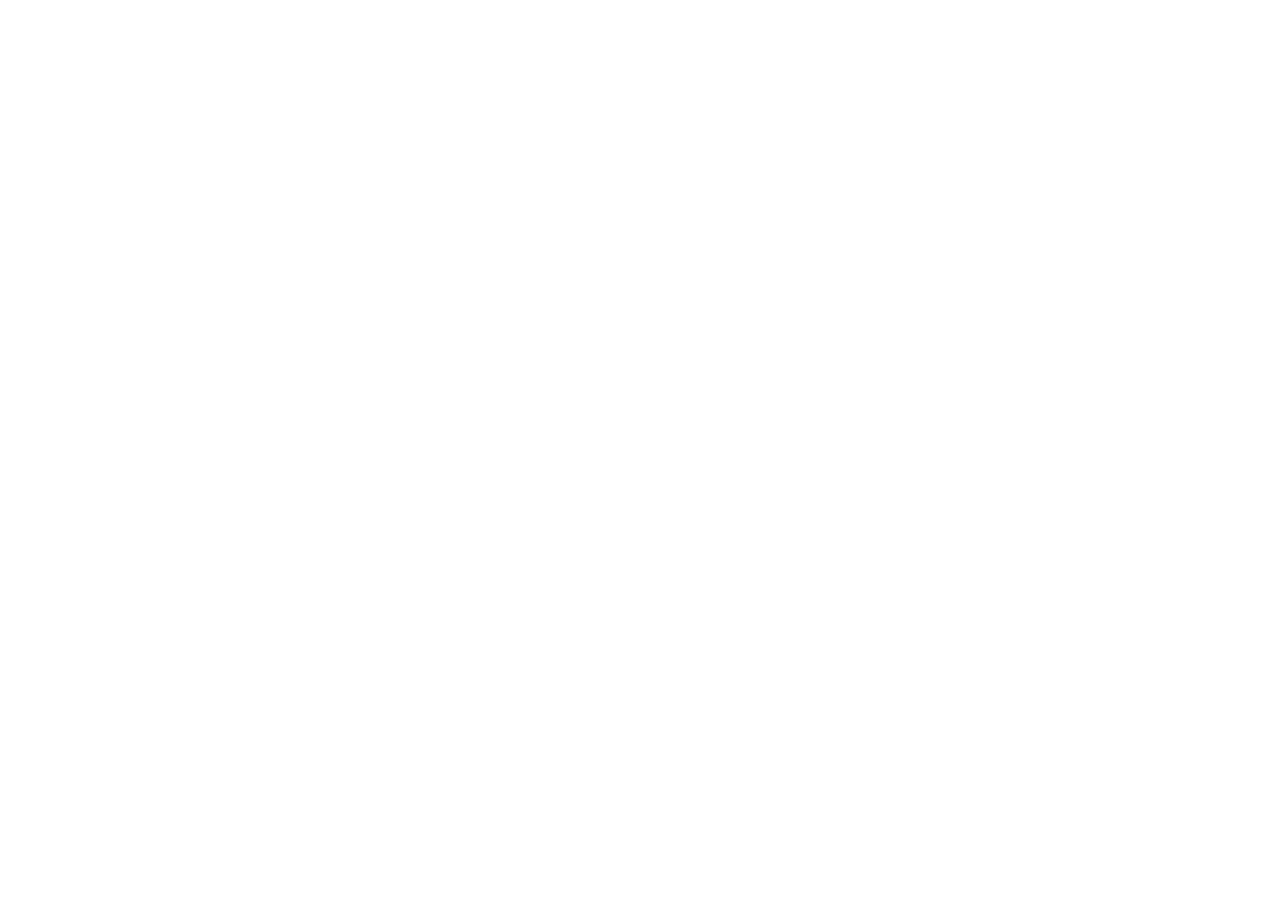
==== index.html @ 6c2ad1c1 "Made random function and game insctruction" ====
<!DOCTYPE html>
<html>
    <head>
        <title>Rock, Paper, Scissors</title>
    </head>
    <body>
        <script>
            
            function computerPlay() {
                let computerAnswer = Math.floor(Math.random() * 3);
                if (computerAnswer === 0) {
                    return "rock";
                }else if (computerAnswer === 1) {
                    return "paper";
                } else {
                    return "scissors";
                }
            }        
            
            function playRound(playerSelection, computerSelection) {
                let winMessage = ("Congrats you won, " + playerSelection + " beats " + computerSelection + "!");
                let lossMessage = ("Sorry you lost, " + computerSelection + " beats " + playerSelection + "!");
                let tieMessage = ("You tied, you both chose " + playerSelection + "."); 
                let errorMessage = "Something went wrong!";

                if ((playerSelection === "rock" && computerSelection === "scissors") ||
                    (playerSelection === "scissors" && computerSelection === "paper") ||
                    (playerSelection === "paper" && computerSelection === "rock")) {
                       return winMessage;
                }
                else if ((playerSelection === "rock" && computerSelection === "paper") ||                    
                        (playerSelection === "paper" && computerSelection === "scissors") ||
                        (playerSelection === "scissors" && computerSelection === "rock")) {
                            return lossMessage;
                }
                else if ((playerSelection === computerSelection)) {
                            return tieMessage;
                }
                else {
                    return errorMessage;
                }
                    
            }       

            let playerSelection = prompt("Choose rock, paper or scissors:");
            playerSelection = playerSelection.toLowerCase();
            let computerSelection = computerPlay();
            console.log(playRound(playerSelection, computerSelection));

        </script>
    </body>
</html>
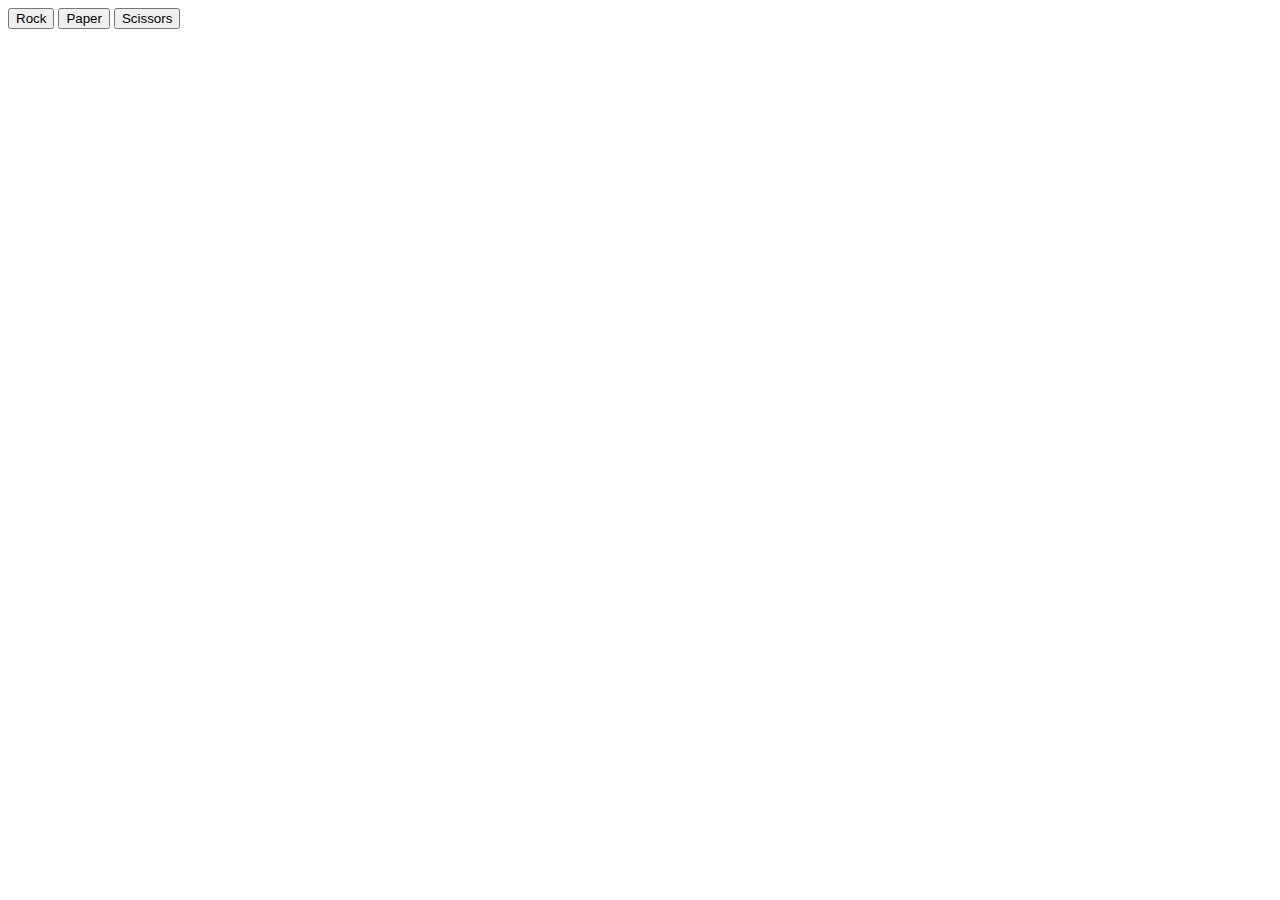
==== commit e1330480: "uipdated working file" ====
--- a/index.html
+++ b/index.html
@@ -4,49 +4,109 @@
         <title>Rock, Paper, Scissors</title>
     </head>
     <body>
+        <div class="game">
+            <button id="rock">Rock</button>
+            <button id="paper">Paper</button>
+            <button id="scissors">Scissors</button>
+            <div id="score-container">
+                <p id="score"></p>
+                <p id="win"></p>
+            </div>
+        </div>
+
+
+
         <script>
-            
-            function computerPlay() {
-                let computerAnswer = Math.floor(Math.random() * 3);
-                if (computerAnswer === 0) {
-                    return "rock";
-                }else if (computerAnswer === 1) {
-                    return "paper";
+        //Add new ui content below
+        let playerSelection = "";
+        let compScore = 0;
+        let playerScore = 0;
+        
+        // Random number generator for computer answer selection
+        function computerPlay() {
+            const computerAnswer = Math.ceil(Math.random() * 3);
+            if (computerAnswer === 1) {
+                return "rock";
+            }else if (computerAnswer === 2) {
+                return "paper";
+            } else {
+                return "scissors";
+            }
+        }    
+        
+        // Plays one round
+        function playRound(playerSelection, computerSelection) {
+            let winMessage = ("Congrats you won, " + playerSelection + " beats " + computerSelection + "!");
+            let lossMessage = ("Sorry you lost, " + computerSelection + " beats " + playerSelection + "!");
+            let tieMessage = ("You tied, you both chose " + playerSelection + "."); 
+            let errorMessage = "Something went wrong! Did you enter a valid selection?";
+
+            if ((playerSelection === "rock" && computerSelection === "scissors") ||
+                (playerSelection === "scissors" && computerSelection === "paper") ||
+                (playerSelection === "paper" && computerSelection === "rock")) {
+                    playerScore++;
+                    return winMessage;
+            }
+            else if ((playerSelection === "rock" && computerSelection === "paper") ||                    
+                    (playerSelection === "paper" && computerSelection === "scissors") ||
+                    (playerSelection === "scissors" && computerSelection === "rock")) {
+                        compScore++;
+                        return lossMessage;       
+            }
+            else if ((playerSelection === computerSelection)) {
+                        return tieMessage;
+            }
+            else {
+                return errorMessage;
+            } 
+        }
+
+        function game() {
+            //Used in place of console.log to write message out to HTML
+            function writeScore(score) {
+                let scoreMessage = document.getElementById('score');
+                scoreMessage.innerHTML = score;
+            }
+
+            //Used to write current score
+            function writeWin(win) {
+                let winEvent = document.getElementById('win');
+                winEvent.innerHTML = win;
+            }
+
+            //Event listeners on buttons
+            rock.addEventListener('click', () => {
+            let computerSelection = computerPlay();
+            writeScore(playRound('rock', computerSelection));
+            scoreTracker();
+            });
+            paper.addEventListener('click', () => {
+                let computerSelection = computerPlay();
+                writeScore(playRound('paper', computerSelection));
+                scoreTracker();
+            });
+            scissors.addEventListener('click', () => {
+                let computerSelection = computerPlay();
+                writeScore(playRound('scissors', computerSelection));
+                scoreTracker();
+            });  
+
+            function scoreTracker() {
+                //Displays current score or round win message
+                if (playerScore === 5) {
+                alert("Congatulations, you beat the computer! Play Again?");
+                //reset score element after win
+                location.reload();
+                } else if (compScore === 5) {
+                alert("Sorry, the computer beat you. Try again?");
+                //reset score element after win
+                location.reload();
                 } else {
-                    return "scissors";
+                writeWin("The player has " + playerScore + " points and the computer has " + compScore + " points.");
                 }
-            }        
-            
-            function playRound(playerSelection, computerSelection) {
-                let winMessage = ("Congrats you won, " + playerSelection + " beats " + computerSelection + "!");
-                let lossMessage = ("Sorry you lost, " + computerSelection + " beats " + playerSelection + "!");
-                let tieMessage = ("You tied, you both chose " + playerSelection + "."); 
-                let errorMessage = "Something went wrong!";
-
-                if ((playerSelection === "rock" && computerSelection === "scissors") ||
-                    (playerSelection === "scissors" && computerSelection === "paper") ||
-                    (playerSelection === "paper" && computerSelection === "rock")) {
-                       return winMessage;
-                }
-                else if ((playerSelection === "rock" && computerSelection === "paper") ||                    
-                        (playerSelection === "paper" && computerSelection === "scissors") ||
-                        (playerSelection === "scissors" && computerSelection === "rock")) {
-                            return lossMessage;
-                }
-                else if ((playerSelection === computerSelection)) {
-                            return tieMessage;
-                }
-                else {
-                    return errorMessage;
-                }
-                    
-            }       
-
-            let playerSelection = prompt("Choose rock, paper or scissors:");
-            playerSelection = playerSelection.toLowerCase();
-            let computerSelection = computerPlay();
-            console.log(playRound(playerSelection, computerSelection));
-
+            } 
+        }
+        game();
         </script>
     </body>
 </html>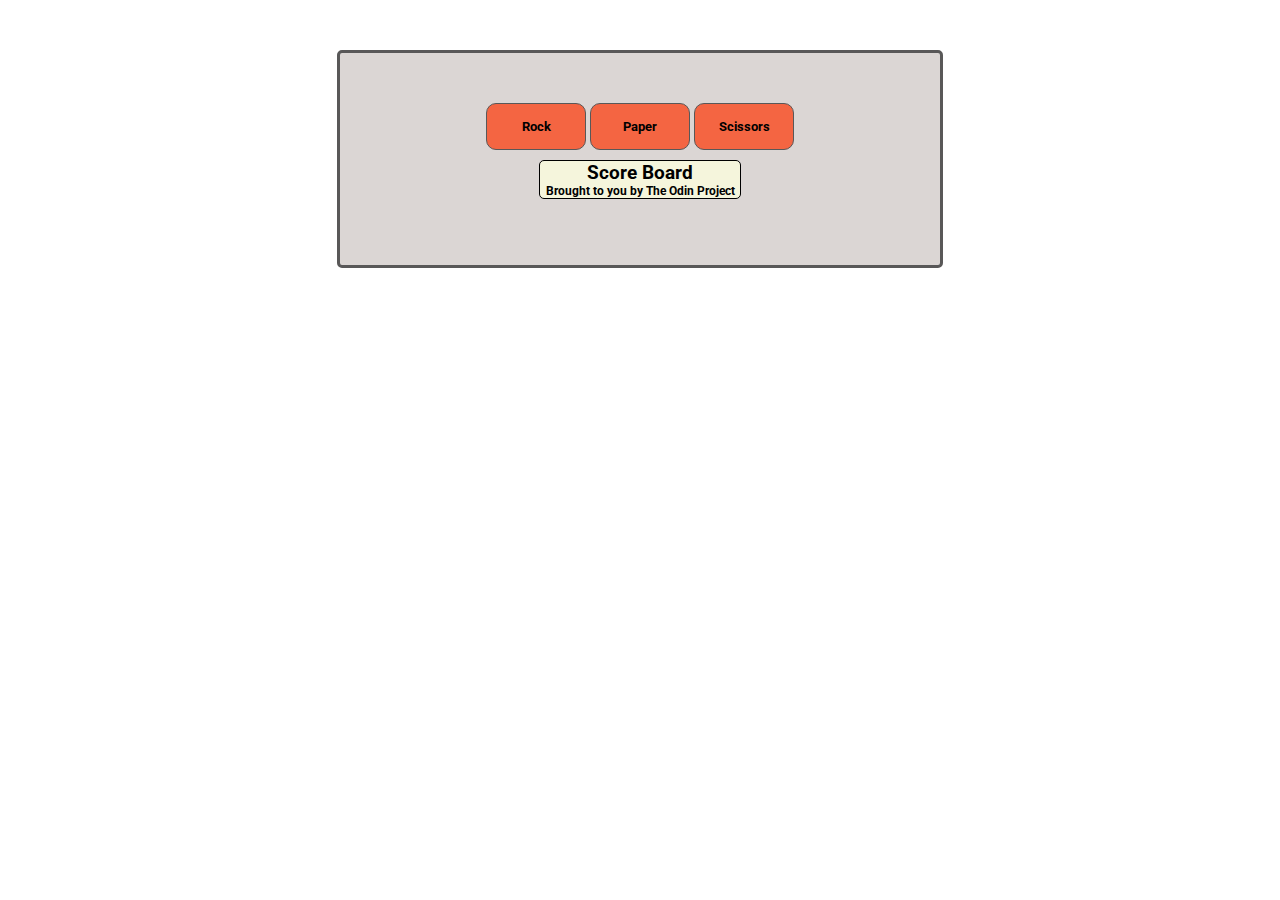
==== commit a0d40bae: "added style" ====
--- a/index.html
+++ b/index.html
@@ -2,17 +2,23 @@
 <html>
     <head>
         <title>Rock, Paper, Scissors</title>
+        <link href="https://fonts.googleapis.com/css?family=Roboto" rel="stylesheet">
+        <link rel="stylesheet" type="text/css" href="stylesheet.css">
     </head>
     <body>
         <div class="game">
-            <button id="rock">Rock</button>
-            <button id="paper">Paper</button>
-            <button id="scissors">Scissors</button>
+            <div class="wrapper">
+                <button id="rock">Rock</button>
+                <button id="paper">Paper</button>
+                <button id="scissors">Scissors</button>
+            </div>
             <div id="score-container">
+                <h2>Score Board</h2>
+                <h3>Brought to you by The Odin Project</h3>
+            </div>
                 <p id="score"></p>
                 <p id="win"></p>
             </div>
-        </div>
 
 
 
--- a/stylesheet.css
+++ b/stylesheet.css
@@ -0,0 +1,59 @@
+
+.game {
+    width: 500px;
+    margin: auto;
+    margin-top: 50px;
+    padding: 50px;
+    border: 3px solid #595858;
+    border-radius: 5px;
+    background-color: #dbd6d4;
+    font-family: 'Roboto', sans-serif;
+
+}
+
+.wrapper {
+    text-align: center;
+}
+
+button {
+    width: 100px;
+    margin: auto;
+    margin-bottom: 10px;
+    padding: 15px;
+    border: 1px solid #595858;
+    border-radius: 10px;
+    background-color:#f46542;
+    font-family: 'Roboto', sans-serif;
+    font-weight: bold;
+    text-align: center;
+}
+button:hover {
+    background-color: #f48266;
+}
+
+h2 {
+    text-align: center;
+    font-size: 1.2em;
+    margin: auto;
+}
+h3{
+    text-align: center;
+    margin: auto;
+    font-size: .75em;
+}
+
+#score-container {
+    border: 1px solid black;
+    border-radius: 5px;
+    width: 200px;
+    margin: auto;
+    background-color: beige;
+}
+
+#score {
+    text-align: center;
+}
+
+#win{
+    text-align: center;
+}